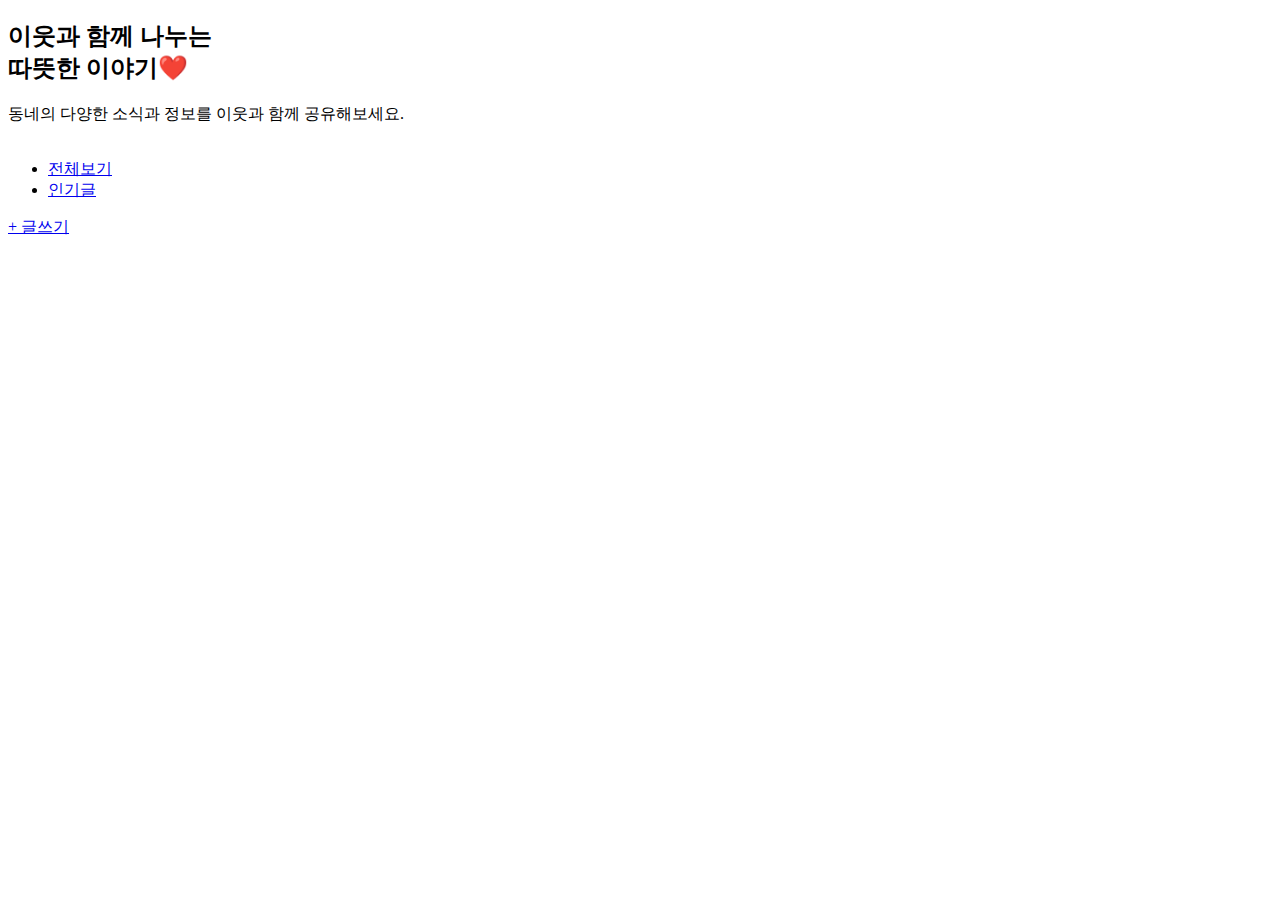
==== src/main/resources/templates/community.html @ 8c7077a7 "test: test" ====
<!DOCTYPE html>
<html lang="ko"
      layout:decorate="~{layout/layout}"
      xmlns:layout="http://www.ultraq.net.nz/thymeleaf/layout">
<head>
  <title>테스트</title>
  <script defer src="/js/community.js"></script>
  <link href="/css/community.css" rel="stylesheet">
</head>

<main class="main-container" layout:fragment="main">
  <div class="cover cover-community">
    <div class="cover-content">
      <h2 class="cover-title">
        이웃과 함께 나누는
        <br>
        따뜻한 이야기❤️ <br>
      </h2>
      <span>
                동네의 다양한 소식과 정보를 이웃과 함께 공유해보세요.
            </span>

      <div class="cover-image-90">
        <img alt="" src="/images/cover/cover2.png">
      </div>
    </div>
  </div>

  <!-- 카테고리 섹션 추가 -->
  <div class="community-category-container">
    <ul class="community-category-list" id="community-category-list">
      <li><a href="/community">전체보기</a></li>
      <li><a href="/community/subCategories/2">인기글</a></li>
    </ul>
  </div>
  <!-- 카테고리 섹션 끝 -->
  <div class="community-post-list" id="community-post-list">
  </div>

  <!-- 글쓰기 버튼 -->
  <div class="community-write-button">
    <a class="community-write-btn" href="/community/write">+ 글쓰기</a>
  </div>
</main>
</html>
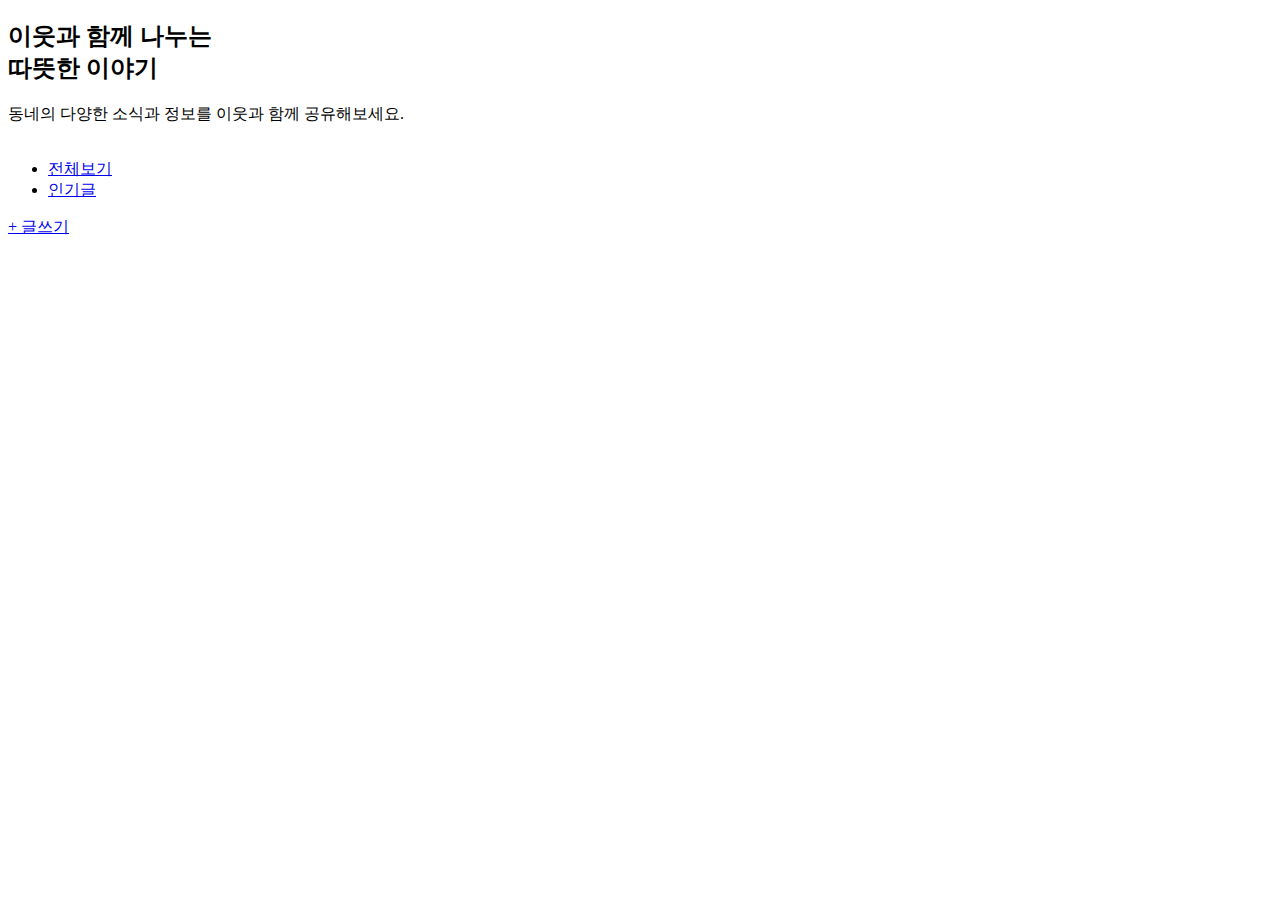
==== commit 9eda5a6a: "#2 [v1.0.0] 배포를 위한 develop -> main 병합 (#2)" ====
--- a/src/main/resources/templates/community.html
+++ b/src/main/resources/templates/community.html
@@ -14,7 +14,7 @@
       <h2 class="cover-title">
         이웃과 함께 나누는
         <br>
-        따뜻한 이야기❤️ <br>
+        따뜻한 이야기 <br>
       </h2>
       <span>
                 동네의 다양한 소식과 정보를 이웃과 함께 공유해보세요.
